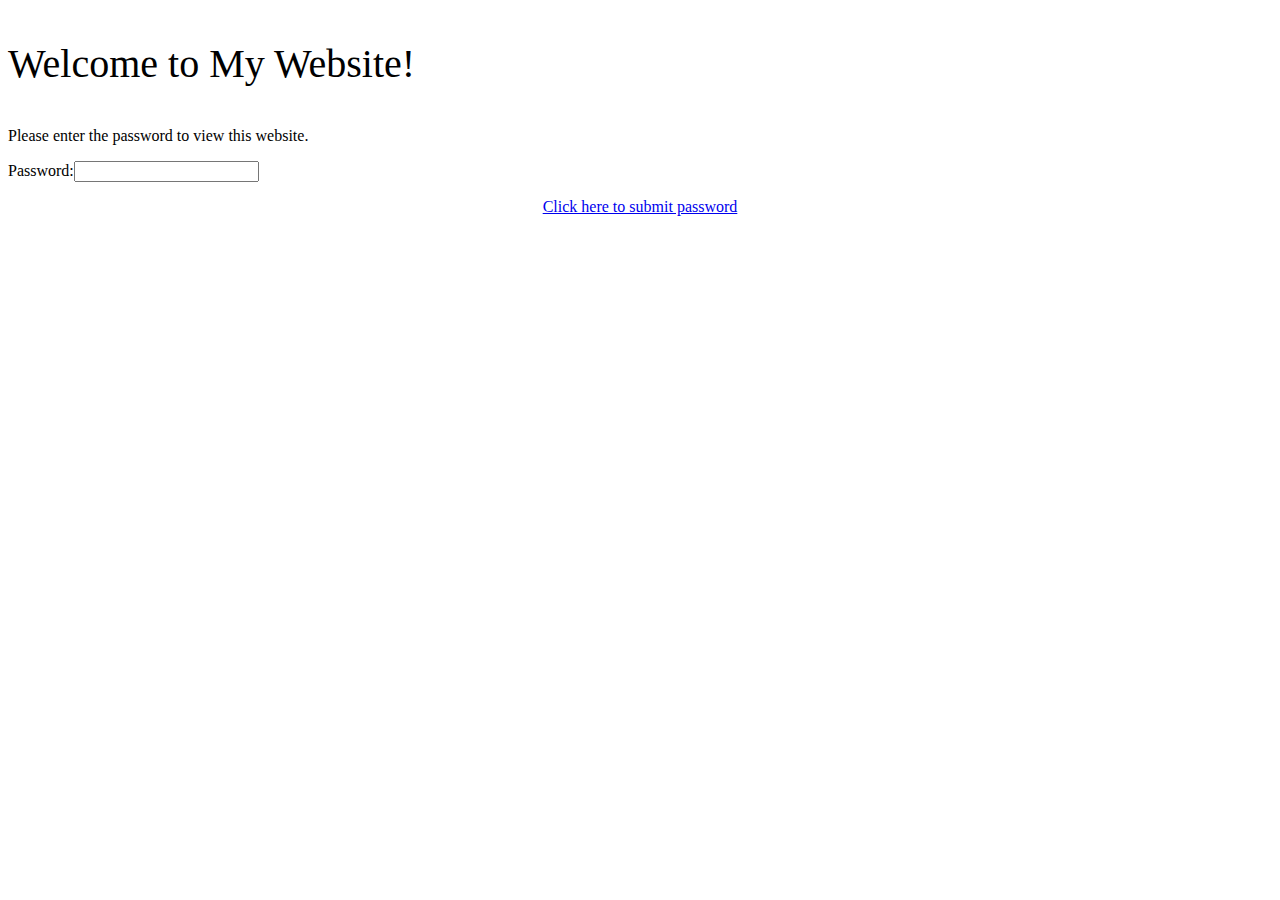
==== index.html @ 82de2a6c "Add files via upload" ====
<!DOCTYPE html>
<html>
<head>
 <title>Password</title>
	<link href="stylesheets/mainstyle.css" rel="stylesheet" type="text/css">
 <script>
  function checkPassword() {
   var password = document.getElementById("passwordBox");
   var passwordText = password.value;
   if(passwordText == "testpassword") {
    return true;
   }
   alert("Wrong password, please try again.");
   return false;
   }
 </script>
</head>
<body>
 <p style="font-size: 30pt;">Welcome to My Website!&nbsp;</p>
 <p>Please enter the password to view this website.</p>
 <p>Password:<input id="passwordBox" type="password"/></p>
	<center>
 <a href="Front page.html" onclick="return checkPassword();">
 Click here to submit password
</a>
</center>
</body>
</html>
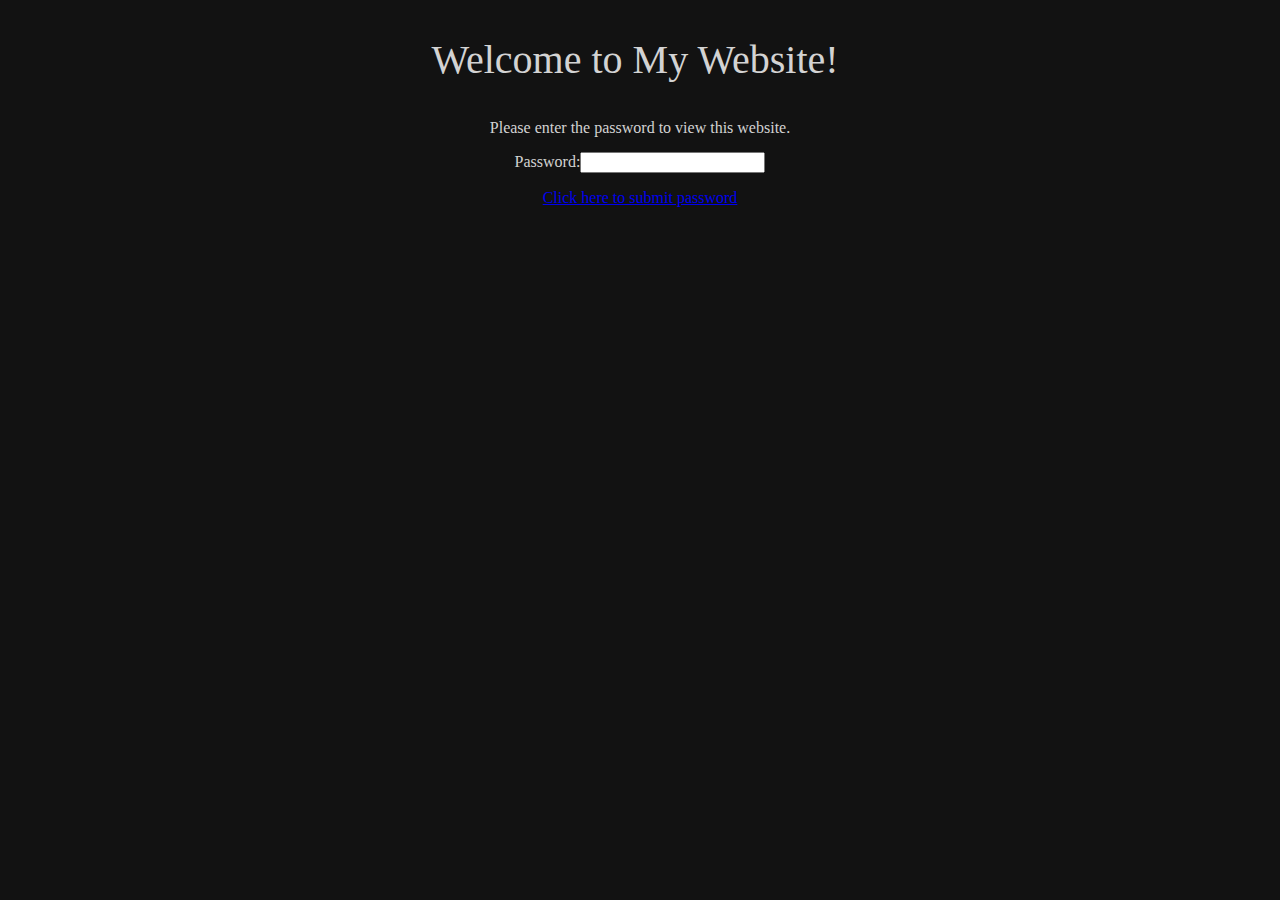
==== commit 5480f37a: "Add files via upload" ====
--- a/index.html
+++ b/index.html
@@ -2,7 +2,7 @@
 <html>
 <head>
  <title>Password</title>
-	<link href="stylesheets/mainstyle.css" rel="stylesheet" type="text/css">
+	<link href="mainstyle.css" rel="stylesheet" type="text/css">
  <script>
   function checkPassword() {
    var password = document.getElementById("passwordBox");
--- a/mainstyle.css
+++ b/mainstyle.css
@@ -0,0 +1,53 @@
+@charset "utf-8";
+/* CSS Document */
+
+h1 {
+text-align: center;
+color: lightgray;
+letter-spacing: 4px;
+line-height: 1.9;
+font-size: 40px;
+font-family:Times
+}
+
+h2 {
+text-align: center;
+color: lightgray;
+letter-spacing: 2px;
+line-height: 1.8;
+font-family:Times;
+}
+
+p {
+text-align: center;
+color: lightgray;
+line-height: 1;
+font-family: Calibri
+}
+
+a{
+text-align: center;
+line-height: 1;
+font-family: Calibri
+}
+
+hr {
+	width: 80%;
+	height: 8px;
+	margin-left: auto;
+	margin-right: auto;
+	background-color:#666;
+	border: 0 none;margin-top: 100px;
+	margin-bottom:100px;
+}
+
+
+.img-container {text-align: center;}
+
+div {text-align: center;}
+
+
+body {
+	background: #121212
+}
+
